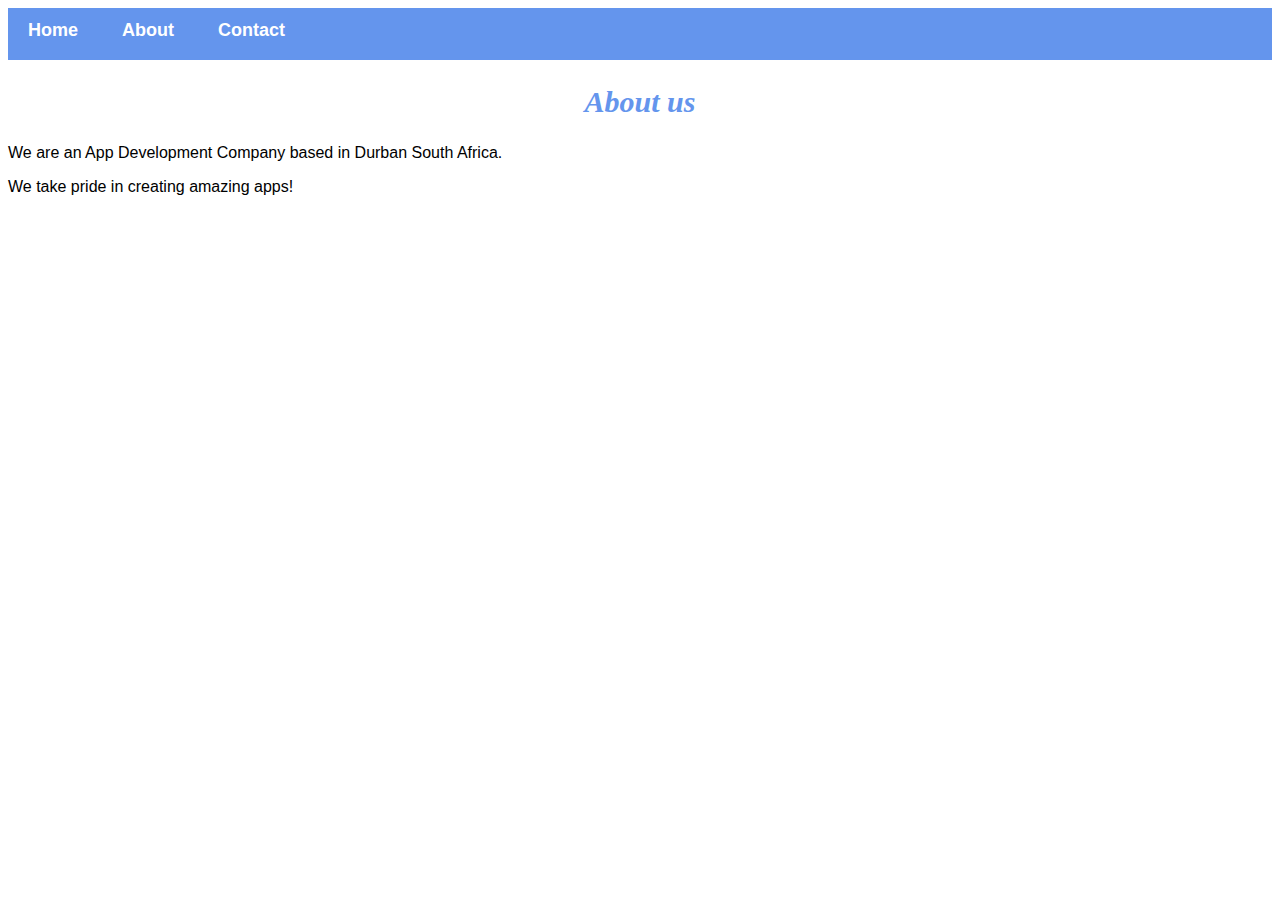
==== about.html @ 260d70f1 "Added project files" ====
<!DOCTYPE html>
<html>
    <head>
        <link rel="stylesheet" href="style.css">
    </head>
    <body>
        <div id="menu">
            <a href="index.html">Home</a>
            <a href="about.html">About</a>
            <a href="contact.html">Contact</a>
        </div>
        <h2>About us</h2>
        <p>We are an App Development Company based in Durban South Africa.</p>
        <p>We take pride in creating amazing apps!</p> 
    </body>
</html>
---- style.css ----
.gallery img{
        width: 100%;
 }

h2{
    font-family: Impact, fantasy;
    text-align: center;
    font-size: 30px;
    color: cornflowerblue;
    font-style: italic;
}

h4{
    font-family: Impact, fantasy;
    font-size: 20px;
    font-style: italic;
    color: cornflowerblue;
}

p{
    font-family: Helvetica, sans-serif;
}

#menu{
    width: 100%;
    height: 40px;
    background-color: cornflowerblue;
    padding-top: 12px;
}

#menu a{
    color: #ffffff;
    font-family: Helvetica, sans-serif;
    font-size: 18px;
    text-decoration: none;
    font-weight: 800;
    padding-left: 20px;
    padding-right: 20px;
}

#menu a:hover{
    color: #5077bd;
}
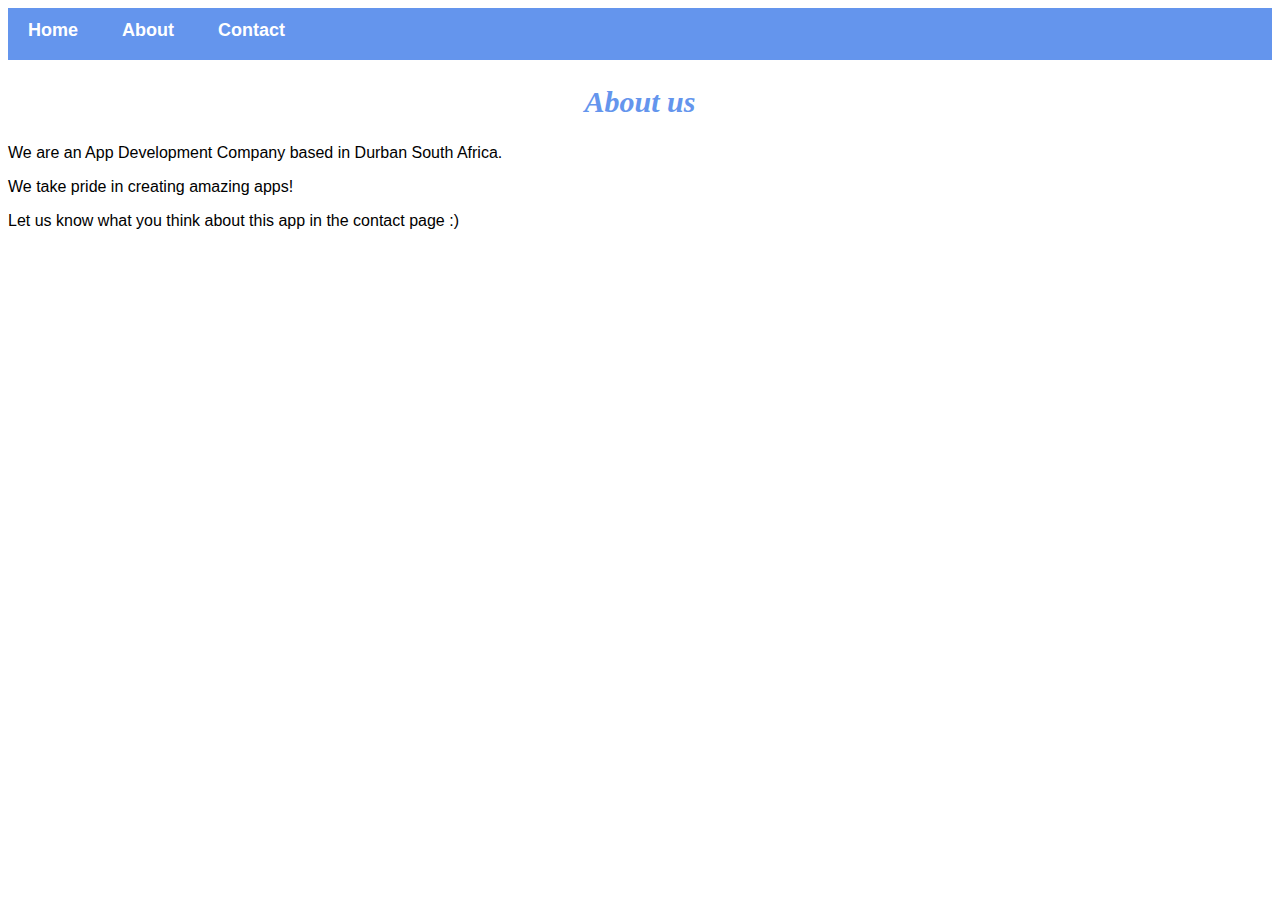
==== commit 02017e1e: "Update about.html" ====
--- a/about.html
+++ b/about.html
@@ -12,5 +12,6 @@
         <h2>About us</h2>
         <p>We are an App Development Company based in Durban South Africa.</p>
         <p>We take pride in creating amazing apps!</p> 
+        <p>Let us know what you think about this app in the contact page :)</p>
     </body>
 </html>